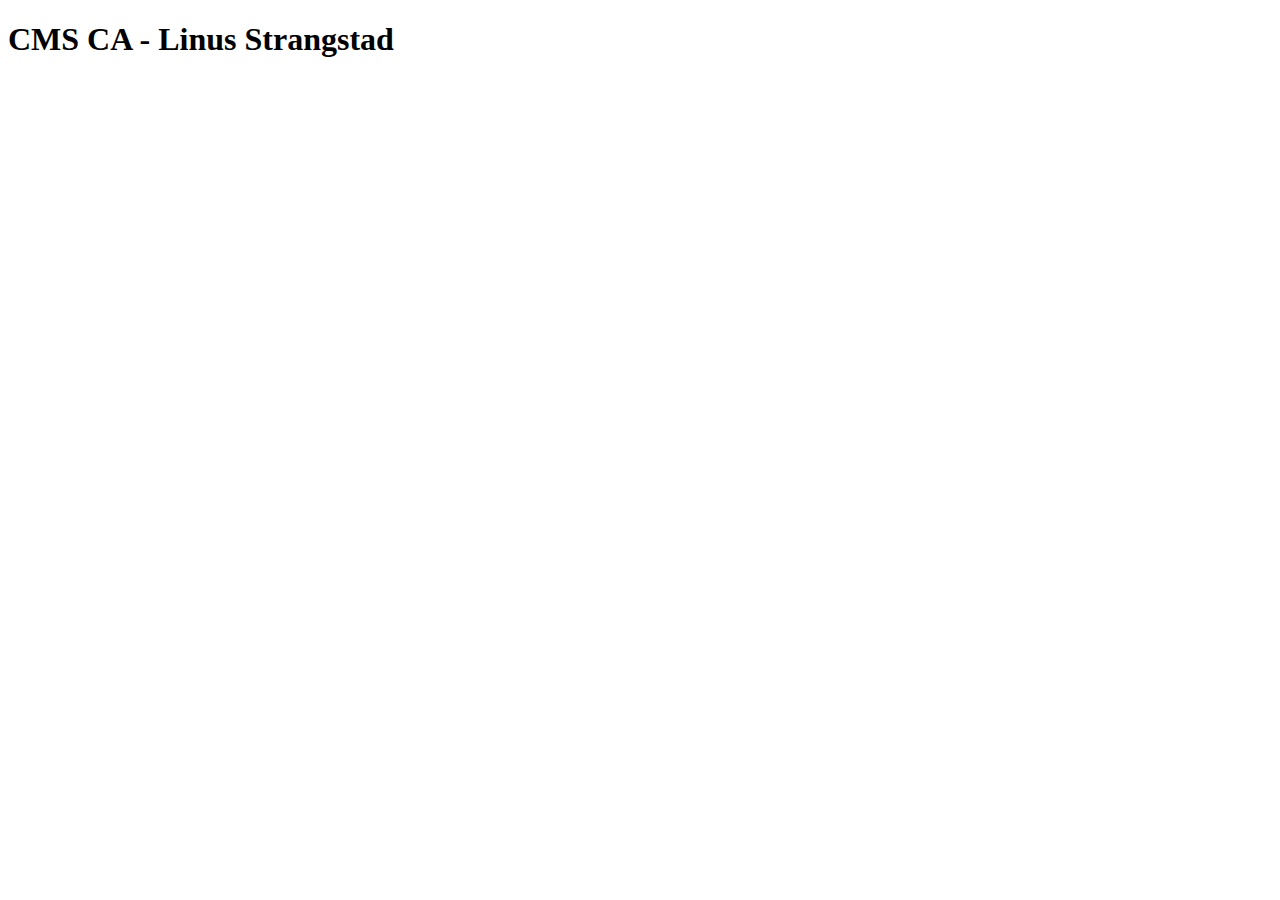
==== about-product.html @ 07017714 "small changes, and added abot html,css,js" ====
<!DOCTYPE html>
<html lang="en">
  <head>
    <meta charset="UTF-8" />
    <meta name="viewport" content="width=device-width, initial-scale=1.0" />
    <link rel="stylesheet" href="./css/about-product.css" />
    <title>Product info</title>
  </head>
  <body>
    <header>
      <h1>CMS CA - Linus Strangstad</h1>
    </header>
  </body>
  <script src="./js/about-product.js"></script>
</html>
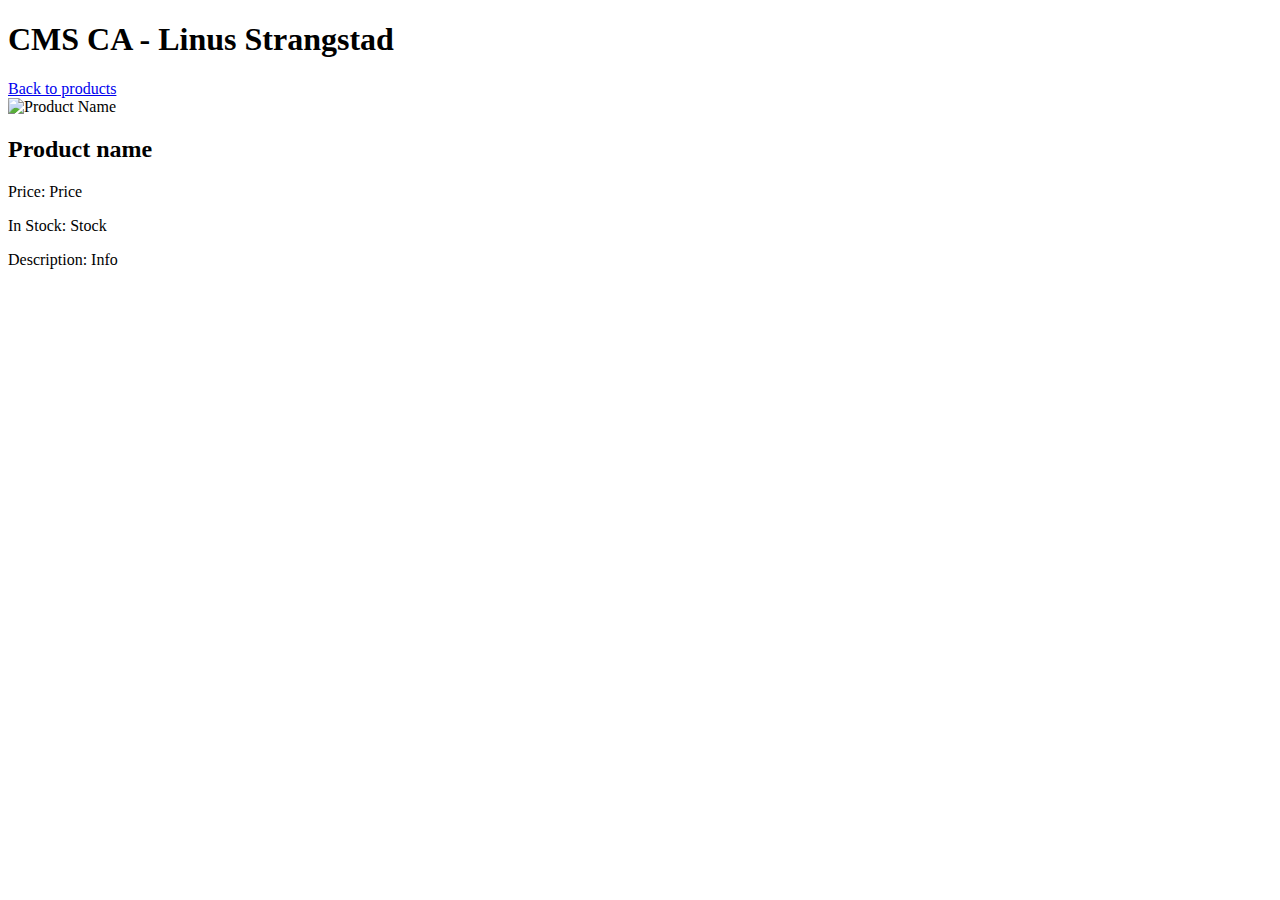
==== commit 3f65c2d9: "main js on info page" ====
--- a/about-product.html
+++ b/about-product.html
@@ -10,6 +10,18 @@
     <header>
       <h1>CMS CA - Linus Strangstad</h1>
     </header>
+    <main class="content">
+      <div><a href="../"> Back to products</a></div>
+      <div class="product-container">
+        <img class="product-img" src="" alt="Product Name" />
+        <div class="product-info">
+          <h2>Product name</h2>
+          <p>Price: <span class="value" id="price">Price</span></p>
+          <p>In Stock: <span class="value" id="stock">Stock</span></p>
+          <p>Description: <span class="value" id="description">Info</span></p>
+        </div>
+      </div>
+    </main>
   </body>
   <script src="./js/about-product.js"></script>
 </html>
